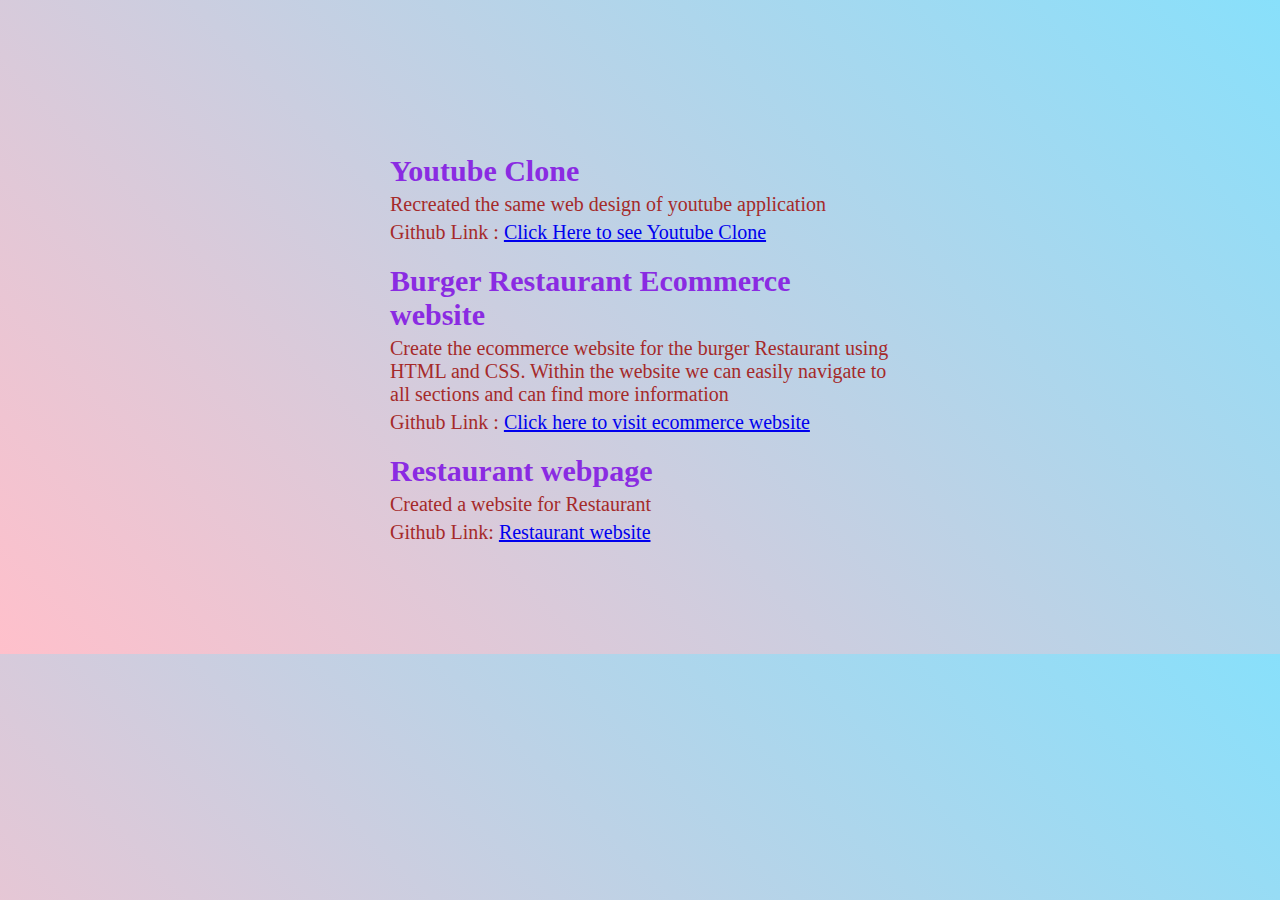
==== Project.html @ 775180a2 "Add files via upload" ====
<!DOCTYPE html>
<html lang="en">
<head>
    <meta charset="UTF-8">
    <meta name="viewport" content="width=device-width, initial-scale=1.0">
    <title>Document</title>
    <link rel="stylesheet" href="style_2.css">
</head>
<body>
    <div class="container">
        <h2>Youtube Clone</h2>
        <ul>
            <li>Recreated the same web design of youtube application</li>
            <li>Github Link : <a href="https://anjitha18.github.io/YoutubeClone/">Click Here to see Youtube Clone</a></li>
        </ul>
        <h2>Burger Restaurant Ecommerce website</h2>
        <ul>
            <li>Create the ecommerce website for the burger Restaurant using HTML and CSS. Within the website we can easily navigate to all sections and can find more information</li>
            <li>Github Link : <a href="https://anjitha18.github.io/Burger/">Click here to visit ecommerce website</a></li>
        </ul>
        <h2>Restaurant webpage</h2>
        <ul>
            <li>Created a website for Restaurant</li>
            <li>Github Link: <a href="https://anjitha18.github.io/Restaurant/">Restaurant website</a></li>
        </ul>
    </div>
    <div class="smallcontainer">
        <h2>Youtube Clone</h2>
        <ul>
            <li>Recreated the same web design of youtube application</li>
            <li>Github Link : <a href="https://anjitha18.github.io/YoutubeClone/">Click Here to see Youtube Clone</a></li>
        </ul>
        <h2>Burger Restaurant Ecommerce website</h2>
        <ul>
            <li>Create the ecommerce website for the burger Restaurant using HTML and CSS. Within the website we can easily navigate to all sections and can find more information</li>
            <li>Github Link : <a href="https://anjitha18.github.io/Burger/">Click here to visit ecommerce website</a></li>
        </ul>
        <h2>Restaurant webpage</h2>
        <ul>
            <li>Created a website for Restaurant</li>
            <li>Github Link: <a href="https://anjitha18.github.io/Restaurant/">Restaurant website</a></li>
        </ul>
    </div>
</body>
</html>
---- style_2.css ----
*{
    margin: 0;
    padding: 0;
    box-sizing: border-box;
}
body{
    background: linear-gradient(45deg,pink,rgb(136, 224, 251));
}
.container{
    width: 500px;
    height: 500px;
    margin-left: auto;
    margin-right: auto;
    margin-top: 12%;
}
.container h2{
    color: blueviolet;
    font-size: 30px;
    margin-top: 20px;
}
.container ul li{
    color:brown;
    list-style: none;
    font-size: 20px;
    margin-top: 5px;
}
@media screen and (min-width:1200px){
    .smallcontainer{
        display: none;
    }
}
@media screen and (max-width:1200px){
    .container{
        display: none;
    }
    .smallcontainer{
        display: flex;
        flex-direction: column;
        width: 500px;
    height: 500px;
    margin-left: auto;
    margin-right: auto;
    margin-top: 12%;
    }
    .smallcontainer h2{
        color: blueviolet;
        font-size: 20px;
        margin-top: 20px;
    }
    .smallcontainer ul li{
        color:brown;
        list-style: none;
        font-size: 10px;
        margin-top: 5px;
    }
    
    
}
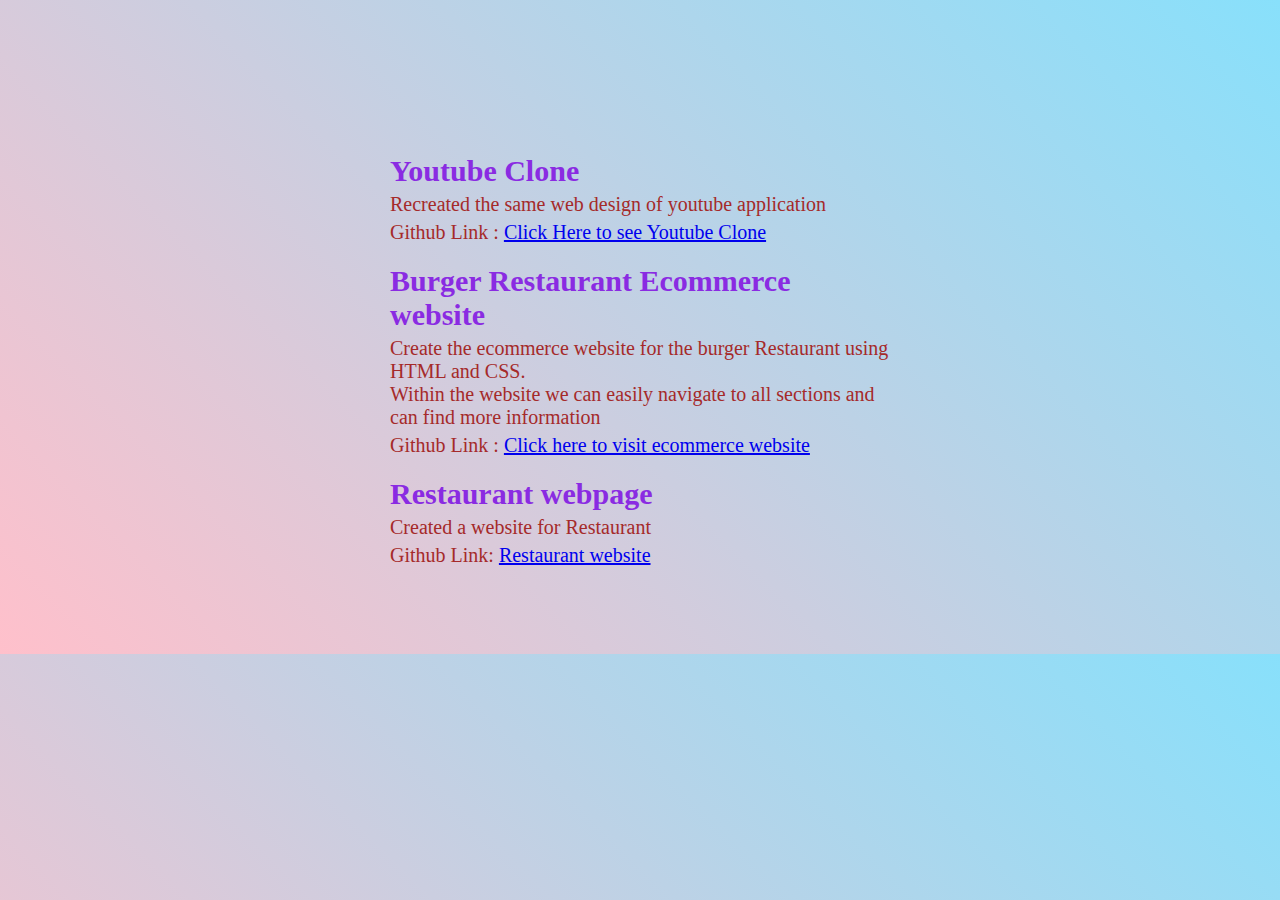
==== commit 62036dc7: "Update Project.html" ====
--- a/Project.html
+++ b/Project.html
@@ -13,9 +13,9 @@
             <li>Recreated the same web design of youtube application</li>
             <li>Github Link : <a href="https://anjitha18.github.io/YoutubeClone/">Click Here to see Youtube Clone</a></li>
         </ul>
-        <h2>Burger Restaurant Ecommerce website</h2>
+        <h2>Burger Restaurant Ecommerce <br>website</h2>
         <ul>
-            <li>Create the ecommerce website for the burger Restaurant using HTML and CSS. Within the website we can easily navigate to all sections and can find more information</li>
+            <li>Create the ecommerce website for the burger Restaurant using HTML and CSS. <br>Within the website we can easily navigate to all sections and can find more information</li>
             <li>Github Link : <a href="https://anjitha18.github.io/Burger/">Click here to visit ecommerce website</a></li>
         </ul>
         <h2>Restaurant webpage</h2>
@@ -42,4 +42,4 @@
         </ul>
     </div>
 </body>
-</html>+</html>
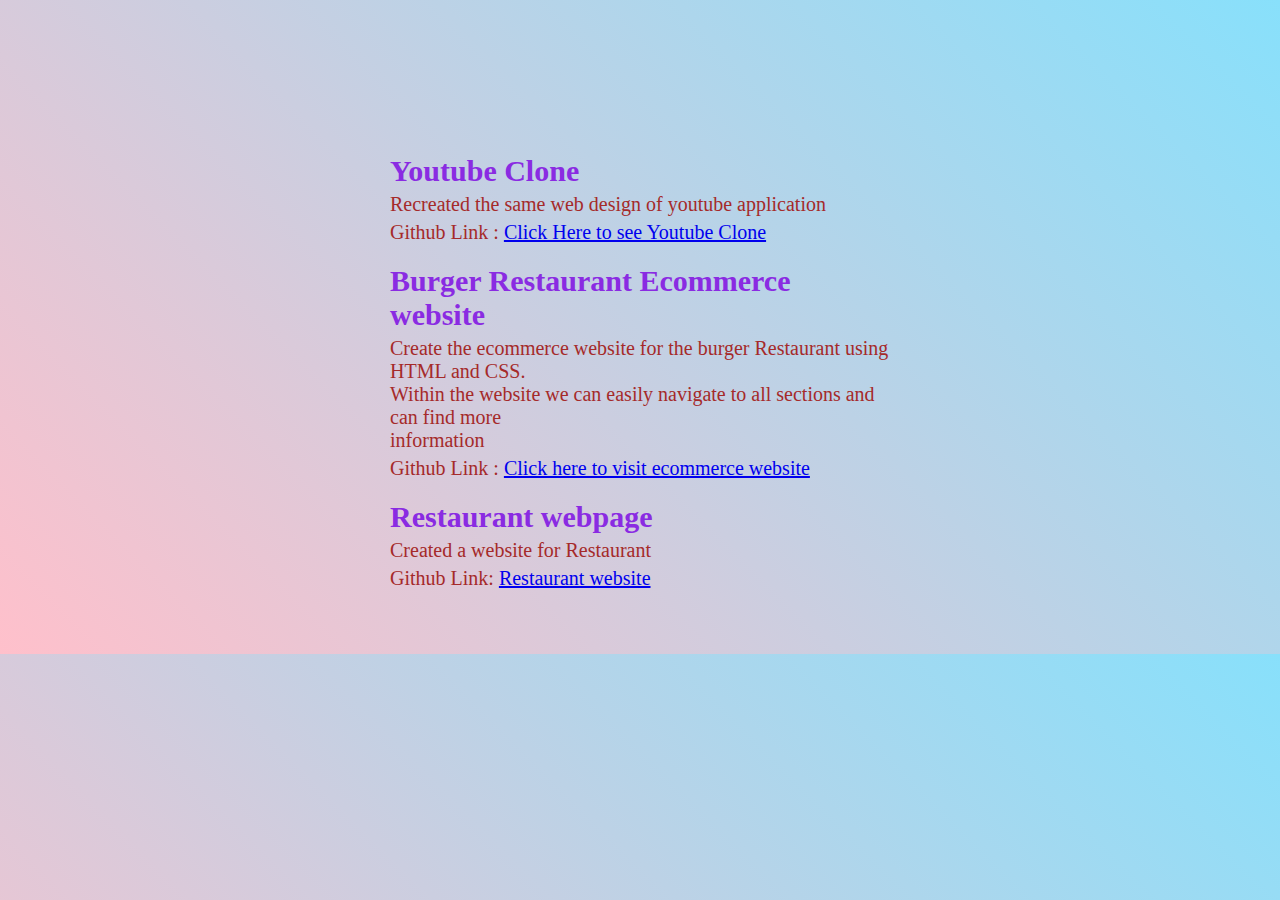
==== commit d0cc39d8: "Update Project.html" ====
--- a/Project.html
+++ b/Project.html
@@ -15,7 +15,7 @@
         </ul>
         <h2>Burger Restaurant Ecommerce <br>website</h2>
         <ul>
-            <li>Create the ecommerce website for the burger Restaurant using HTML and CSS. <br>Within the website we can easily navigate to all sections and can find more information</li>
+            <li>Create the ecommerce website for the burger Restaurant using HTML and CSS.<br> Within the website we can easily navigate to all sections and can find more <br>information</li>
             <li>Github Link : <a href="https://anjitha18.github.io/Burger/">Click here to visit ecommerce website</a></li>
         </ul>
         <h2>Restaurant webpage</h2>
